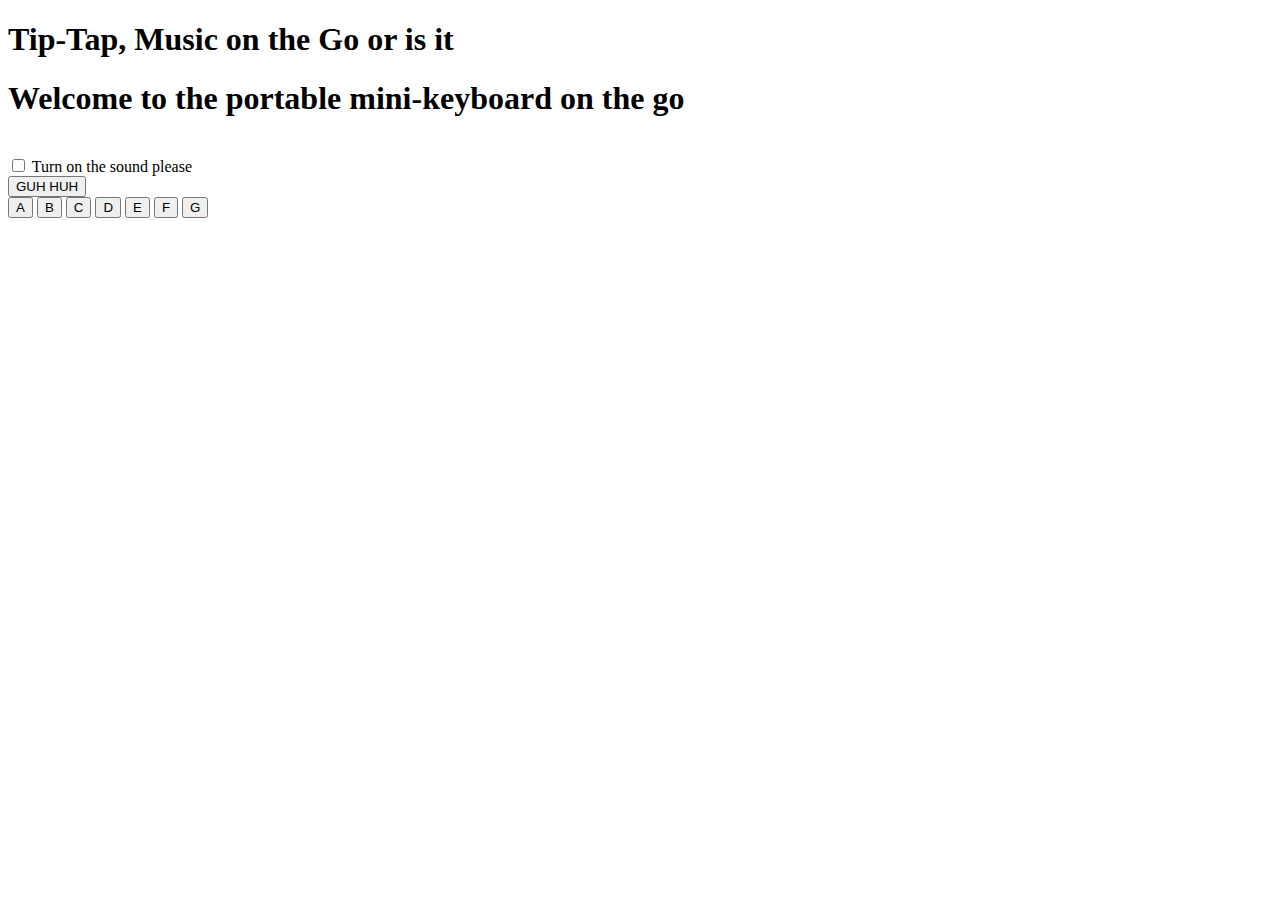
==== index.html @ 4edd3efa "Add files via upload" ====
<!DOCTYPE html>
<html>
    <head>
        <link rel="stylesheet" href="indexStyles.css">
    </head> 
    <div class="header">
    <h1 class ="intro">Tip-Tap, Music on the Go or is it</h1>
    </div>    
    <body>
        <h1 class = "intro">Welcome to the portable mini-keyboard on the go</h1>
        <br>
        <input type="checkbox" id="soundToggle" name="soundToggle" value="Toggle">
        <label for="soundToggle"> Turn on the sound please</label>
        <br>  
        <button type="button" onclick="soundPlayGuhHuh()">GUH HUH</button>
        <br>
        <button type="button" onclick="soundPlayA()">A</button> 
        <button type="button" onclick="soundPlayB()">B</button> 
        <button type="button" onclick="soundPlayC()">C</button>
        <button type="button" onclick="soundPlayD()">D</button>
        <button type="button" onclick="soundPlayE()">E</button>
        <button type="button" onclick="soundPlayF()">F</button>
        <button type="button" onclick="soundPlayG()">G</button>
    </body>
</html>
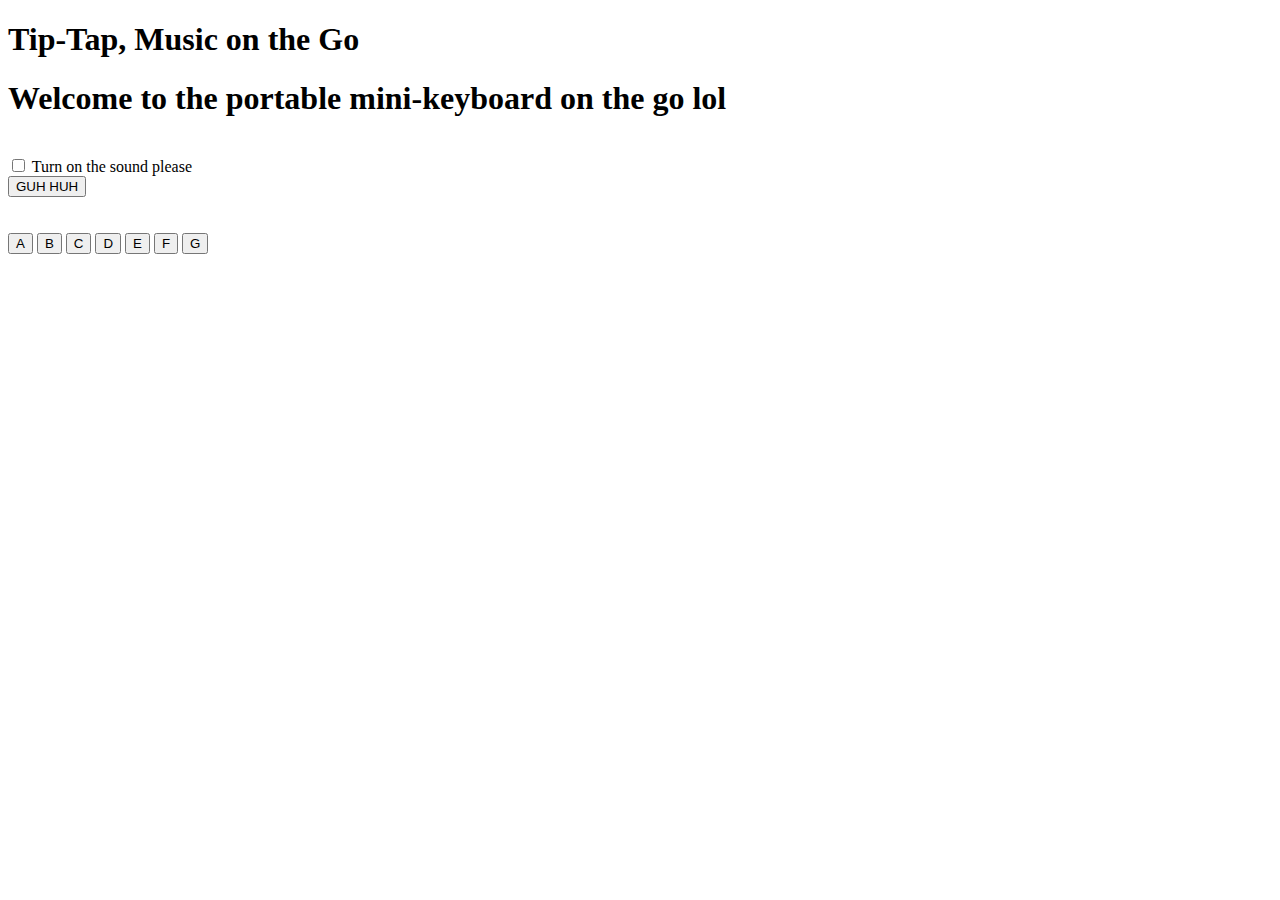
==== commit f430c2a9: "Add files via upload" ====
--- a/index.html
+++ b/index.html
@@ -4,23 +4,27 @@
         <link rel="stylesheet" href="indexStyles.css">
     </head> 
     <div class="header">
-    <h1 class ="intro">Tip-Tap, Music on the Go or is it</h1>
+    <h1 class ="intro">Tip-Tap, Music on the Go </h1>
     </div>    
     <body>
-        <h1 class = "intro">Welcome to the portable mini-keyboard on the go</h1>
+        <script src="index.js"></script>
+        <h1 class = "intro">Welcome to the portable mini-keyboard on the go lol</h1>
         <br>
+        
         <input type="checkbox" id="soundToggle" name="soundToggle" value="Toggle">
         <label for="soundToggle"> Turn on the sound please</label>
         <br>  
-        <button type="button" onclick="soundPlayGuhHuh()">GUH HUH</button>
+        <button onclick='soundPlayGuhHuh();'>GUH HUH</button>
         <br>
-        <button type="button" onclick="soundPlayA()">A</button> 
-        <button type="button" onclick="soundPlayB()">B</button> 
-        <button type="button" onclick="soundPlayC()">C</button>
-        <button type="button" onclick="soundPlayD()">D</button>
-        <button type="button" onclick="soundPlayE()">E</button>
-        <button type="button" onclick="soundPlayF()">F</button>
-        <button type="button" onclick="soundPlayG()">G</button>
+        <br>
+        <br>
+        <button onclick="soundPlayA();">A</button> 
+        <button onclick="soundPlayB();">B</button> 
+        <button onclick="soundPlayC();">C</button>
+        <button onclick="soundPlayD();">D</button>
+        <button onclick="soundPlayE();">E</button>
+        <button onclick="soundPlayF();">F</button>
+        <button onclick="soundPlayG();">G</button>
     </body>
 </html>
    